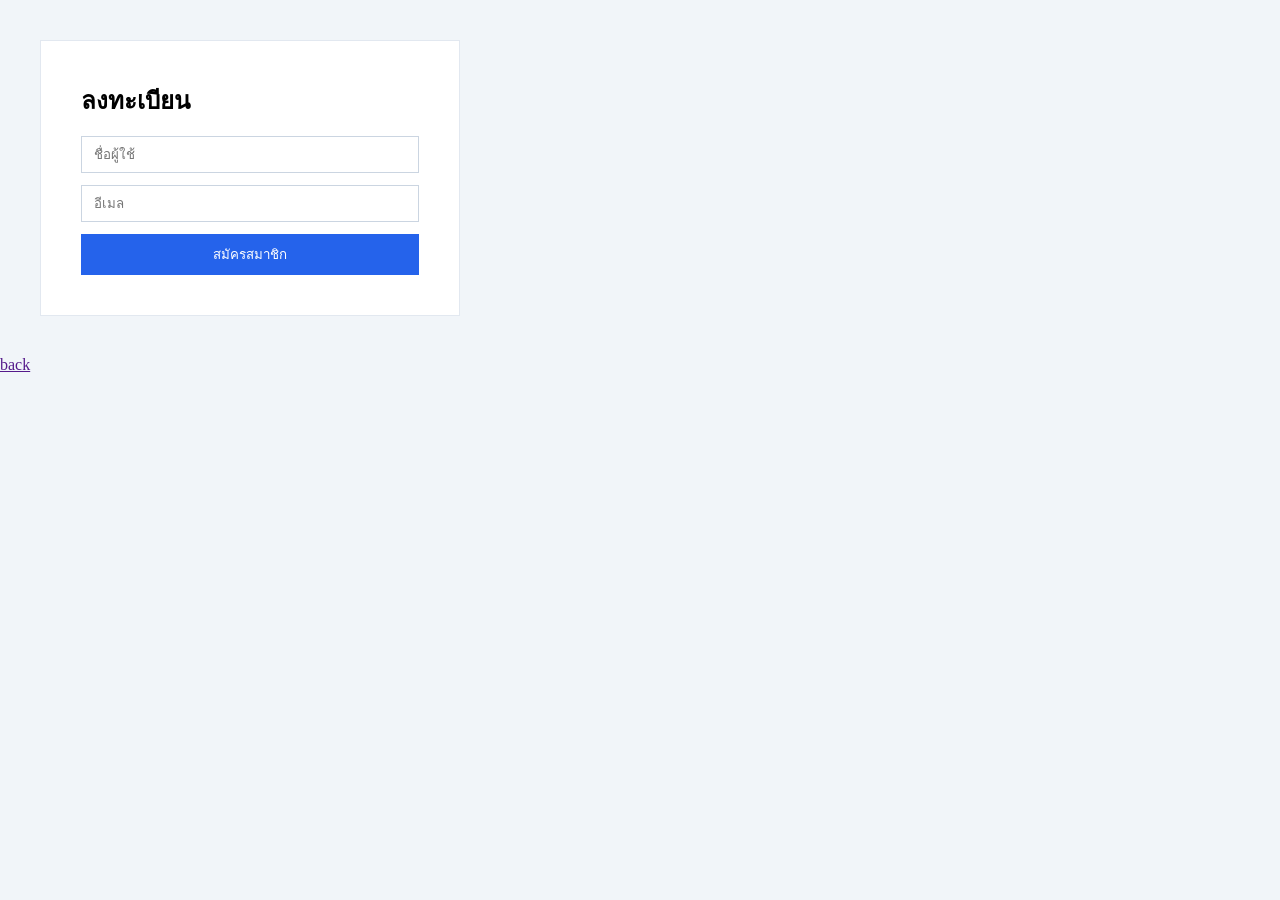
==== workshop3/workshop3.html @ 73a68327 "workshop box model" ====
<!DOCTYPE html>
<html lang="en">

<head>
    <meta charset="UTF-8">
    <meta name="viewport" content="width=device-width, initial-scale=1.0">
    <title>Workshop3</title>
    <link rel="stylesheet" href="workshop3.css">
</head>

<body>
    <div class="form">
        <h2>ลงทะเบียน</h2>
        <input type="text" class="input" placeholder="ชื่อผู้ใช้">
        <input type="email" class="input" placeholder="อีเมล">
        <button class="btn" type="button">สมัครสมาชิก</button>
    </div>
    <a href="">back</a>
</body>

</html>
---- workshop3/workshop3.css ----
* {
  box-sizing: border-box;
  margin: 0;
  padding: 0;
}

body {
  background: #f1f5f9;
}

.form {
  margin: 40px;
  padding: 40px;
  border: 1px solid #e2e8f0;
  width: 420px;
  background: white;
}

.input {
  display: block;
  width: 100%;
  padding: 10px 12px;
  margin-bottom: 12px;
  border: 1px solid #cbd5e1;
}

.form h2 {
  margin: 0 0 16px;
}

.btn {
  width: 100%;
  padding: 10px;
  border: none;
  background: #2563eb;
  color: white;
}
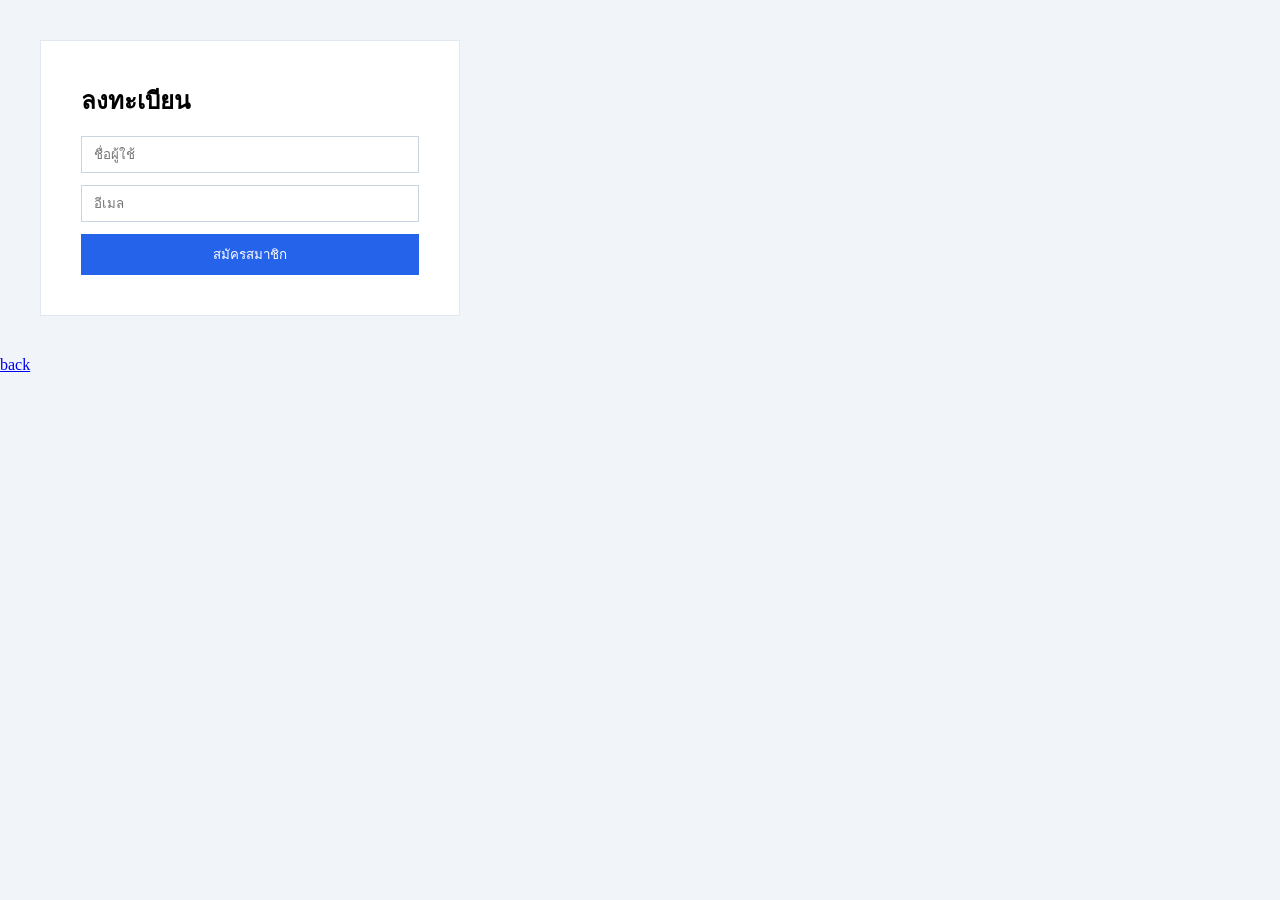
==== commit 170c6231: "update the link to Homepage" ====
--- a/workshop3/workshop3.html
+++ b/workshop3/workshop3.html
@@ -15,7 +15,7 @@
         <input type="email" class="input" placeholder="อีเมล">
         <button class="btn" type="button">สมัครสมาชิก</button>
     </div>
-    <a href="">back</a>
+    <a href="https://win-nacho.github.io/workshop-box-model/">back</a>
 </body>
 
 </html>
